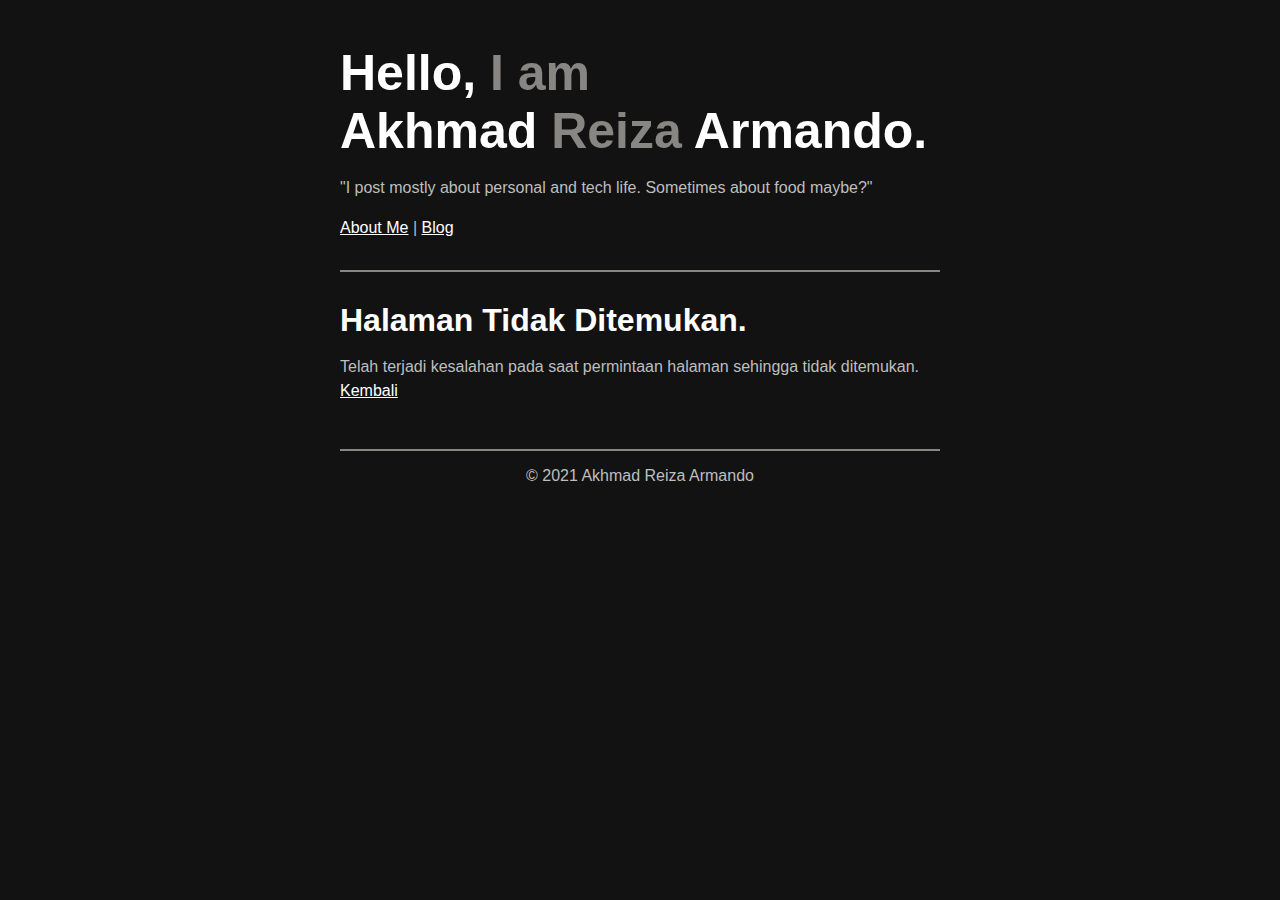
==== blog-dynamic.html @ cbc0546c "add nginx and dockerized the whole system" ====
<!DOCTYPE html>
<html lang="en">
<head>
    <meta charset="UTF-8">
    <meta http-equiv="X-UA-Compatible" content="IE=edge">
    <meta name="viewport" content="width=device-width, initial-scale=1.0">
    <title>Akhmad Reiza | Blog</title>
    <style>
        * {
            box-sizing: border-box;
        }

        html {
            height: 100%;
            scroll-behavior: smooth;
        }

        body {
            font-family: Arial, Helvetica, sans-serif;
            margin: 0;
            height: 100%;
            /* background-color: #343a40; */
            /* background-color: #1c1c1c; */
            /* background-color: #2d3142; */
            background-color: #121212;
        }

        .center {
            margin: auto;
            width: 60%;
            padding: 10px;
        }

        .content {
            height: 100%;
            width: 100%;
        }

        .content-left {
            margin: auto;
            width: 50%;
            padding: 10px 20px;
        }

        .content-left h1 {
            font-size: 50px;
            color: #FFFFFF;
            margin-bottom: 0;
        }

        .content-left p {
            line-height: 1.5;
            color: #bebebe;
        }

        .content-right {
            margin: auto;
            width: 50%;
            padding: 10px 20px;
        }

        .content-right h1 {
            color: #FFFFFF;
            margin: 0;
        }

        .content-right h2 {
            color: #FFFFFF;
        }

        .content-right h3 {
            margin: 10px 0px;
            color: #878683;
            font-size: 15px;
            font-weight: normal;
        }

        .content-right h4 {
            margin: 5px 0px;
            color: #FFFFFF;
        }

        .content-right h5 {
            margin: 5px 0px 10px 0px;
            color: #e5e5e5;
        }

        .content-right p, ul, li {
            color: #bebebe;
            line-height: 1.5;
        }

        .year {
            margin-left: 5px;
            color: #bebebe;
        }

        a {
            text-decoration: underline;
            color: #FFFFFF;
        }

        a:hover {
            color: #878683;
        }

        .nick {
            color: #878683;
        }

        .post-date{
            margin-top: 0;
            margin-bottom: 30px;
        }

        hr {
            height:2px;
            border-width:0;
            color:#878683;
            background-color:#878683;
        }

        .hr-header {
            margin: 30px 0px 10px;
        }

        .hr-footer {
            margin: 20px 0px;
        }

        .footer-copyright {
            width: 50%;
            height: 60px;
            margin: auto;
            padding: 0px 20px;
        }

        .footer-copyright p {
            text-align: center;
            color: #bebebe;
        }

        .footer-copyright hr {
            margin-bottom: 5px;
        }

        /* CSS for wordpress image */

        img {
            max-width: 100%;
            height: auto;
            text-align: center;
        }

        figure {
            max-width: 100%;
            height: auto;
            text-align: center;
            border:1px solid #878683;
            margin: 16px 0px;
        }

        figcaption {
            color: #878683;
            font-size: 12px;
            margin: 10px 0px;
        }

        /* CSS for wordpress image end */

        /* Use a media query to add a break point at 800px: */
        @media screen and (max-width: 1024px) {
            .content-left, .content-right, .footer-copyright {
                width: 80%;
            }
        }

        @media screen and (max-width: 420px) {
            .content-left, .content-right, .footer-copyright {
                width: 95%;
            }
            .content-left h1, .content-right h1 {
                font-size: 45px;
            }
            figure {
                margin: auto;
            }
        }

        @media screen and (max-width: 380px) {
            .content-left, .content-right, .footer-copyright {
                width: 95%;
            }
            .content-left h1, .content-right h1 {
                font-size: 40px;
            }
            figure {
                margin: auto;
            }
        }

        @media screen and (max-width: 345px) {
            .content-left, .content-right, .footer-copyright {
                width: 95%;
            }
            .content-left h1, .content-right h1 {
                font-size: 35px;
            }
            figure {
                margin: auto;
            }
        }
    </style>
</head>
<body>
    <div class="row">
        <div class="content">
            <div class="content-left">
                <h1>
                    Hello, <span class="nick">I am</span> </br>
                    Akhmad <span class="nick">Reiza</span> Armando.
                </h1>
                <p>"I post mostly about personal and tech life. Sometimes about food maybe?"</p>
                <p>
                    <a href="/">About Me</a> | 
                    <a href="/blog-list">Blog</a>
                </p>
                <hr class="hr-header">
            </div>
            <div class="content-right">
                <div class="content-container">
                    
                </div>
            </div>
            <div class="footer-copyright">
                <hr class="hr-footer" style="display: none;">
                <p class="p-footer" style="display: none;">&copy; 2021 Akhmad Reiza Armando</p>
            </div>
        </div>
    </div>
    <script>
        const params = new URLSearchParams(window.location.search)
        const postId = params.get('id')
        let postSlug = params.get('slug')
        const wpUrl = 'http://206.189.86.170:8000/wp-json';
        const contentContainer = document.querySelector('div.content-container');
        const hrFooter = document.querySelector('.hr-footer');
        const pFooter = document.querySelector('.p-footer');

        let postDate;
        let strPath = window.location.pathname;

        if (!postSlug) {
            postSlug = strPath.replace('/blog/', '')
        }

        if (!postId && !postSlug) {
            contentContainer.innerHTML = `
                        <h1>
                            Halaman Tidak Ditemukan.
                        </h1>
                        <p>Telah terjadi kesalahan pada saat permintaan halaman sehingga tidak ditemukan.
                        <a href="/">Kembali</a>
                        </p>
                    `;
        }

        if (postSlug) {
            fetch(wpUrl + '/wp/v2/posts?slug=' + postSlug)
            .then(response => response.json())
            .then(postList => {
                if (postList.length > 1) throw "slug search return more than one posts";
                data = postList[0]
                postDate = new Date(data.date).toDateString();
                hrFooter.style.display = 'block'
                pFooter.style.display = 'block'
                contentContainer.innerHTML = `
                        <h1>
                            ${data.title.rendered}
                        </h1>
                        <h3>
                            ${postDate}
                        </h3>
                        ${data.content.rendered}
                    `;
            })
            .catch(err => {
                console.log(err)
                hrFooter.style.display = 'block'
                pFooter.style.display = 'block'
                contentContainer.innerHTML = `
                        <h1>
                            Halaman Tidak Ditemukan.
                        </h1>
                        <p>Telah terjadi kesalahan pada saat permintaan halaman sehingga tidak ditemukan.
                        <a href="/">Kembali</a>
                        </p>
                    `;
            });
        } else if (postId) {
            fetch(wpUrl + '/wp/v2/posts/' + postId)
            .then(response => response.json())
            .then(data => {
                postDate = new Date(data.date).toDateString();
                hrFooter.style.display = 'block'
                pFooter.style.display = 'block'
                contentContainer.innerHTML = `
                        <hr>
                        <h1>
                            ${data.title.rendered}
                        </h1>
                        <h3>
                            ${postDate}
                        </h3>
                        ${data.content.rendered}
                    `;
            })
            .catch(err => {
                hrFooter.style.display = 'block'
                pFooter.style.display = 'block'
                contentContainer.innerHTML = `
                        <h1>
                            Halaman Tidak Ditemukan.
                        </h1>
                        <p>Telah terjadi kesalahan pada saat permintaan halaman sehingga tidak ditemukan.
                        <a href="/">Kembali</a>
                        </p>
                    `;
            });
        }

    </script>
</body>
</html>
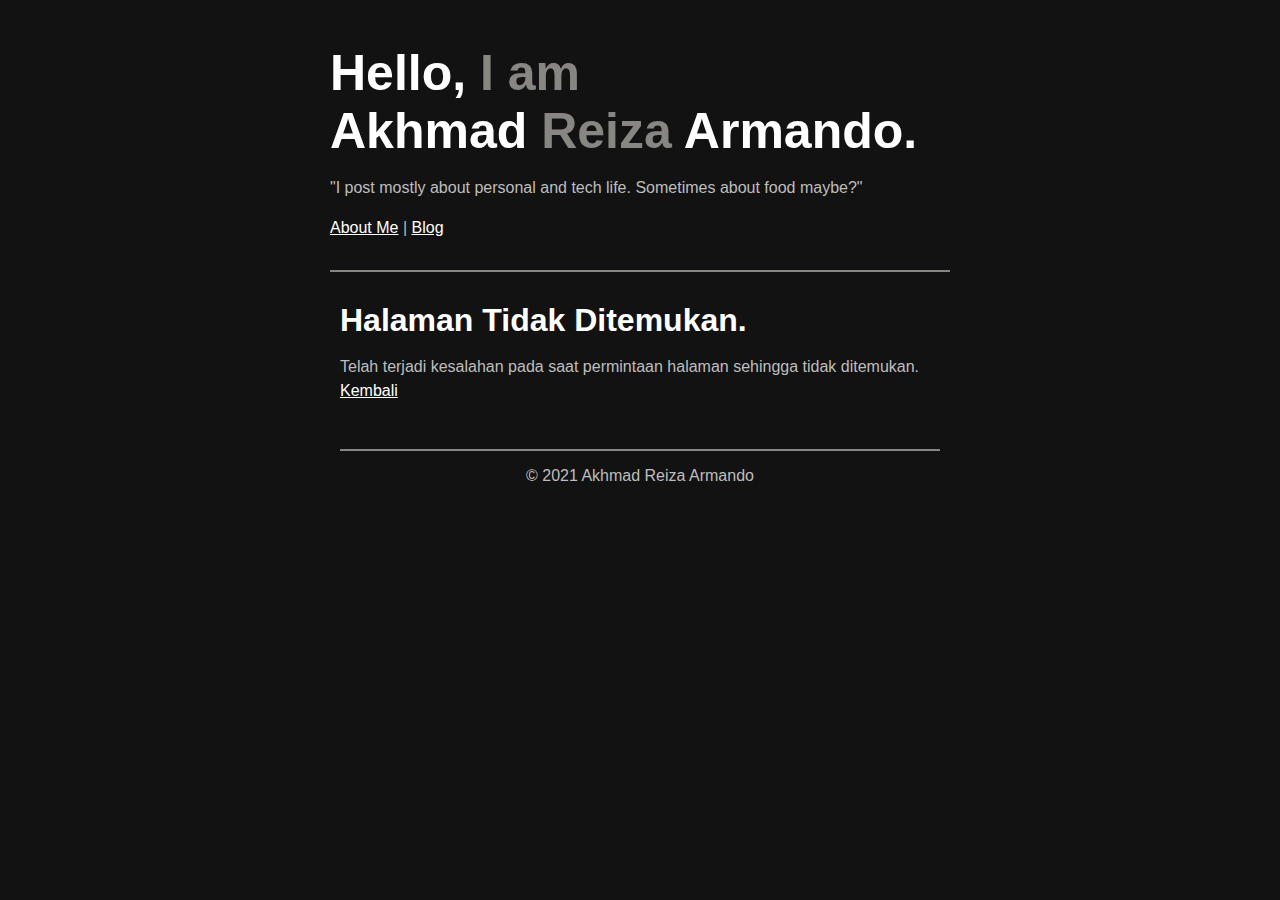
==== commit d95b2d61: "a little bit beautification" ====
--- a/blog-dynamic.html
+++ b/blog-dynamic.html
@@ -39,7 +39,7 @@
         .content-left {
             margin: auto;
             width: 50%;
-            padding: 10px 20px;
+            padding: 10px 10px;
         }
 
         .content-left h1 {
@@ -242,7 +242,7 @@
         const params = new URLSearchParams(window.location.search)
         const postId = params.get('id')
         let postSlug = params.get('slug')
-        const wpUrl = 'http://206.189.86.170:8000/wp-json';
+        const wpUrl = 'https://akhmadreiza.com/wp-json';
         const contentContainer = document.querySelector('div.content-container');
         const hrFooter = document.querySelector('.hr-footer');
         const pFooter = document.querySelector('.p-footer');
@@ -274,6 +274,7 @@
                 postDate = new Date(data.date).toDateString();
                 hrFooter.style.display = 'block'
                 pFooter.style.display = 'block'
+                let content = data.content.rendered
                 contentContainer.innerHTML = `
                         <h1>
                             ${data.title.rendered}
@@ -281,7 +282,7 @@
                         <h3>
                             ${postDate}
                         </h3>
-                        ${data.content.rendered}
+                        ${content.replace('http://206.189.86.170:8000', 'https://akhmadreiza.com')}
                     `;
             })
             .catch(err => {
@@ -304,6 +305,7 @@
                 postDate = new Date(data.date).toDateString();
                 hrFooter.style.display = 'block'
                 pFooter.style.display = 'block'
+                let content = data.content.rendered
                 contentContainer.innerHTML = `
                         <hr>
                         <h1>
@@ -312,7 +314,7 @@
                         <h3>
                             ${postDate}
                         </h3>
-                        ${data.content.rendered}
+                        ${content.replace('http://206.189.86.170:8000', 'https://akhmadreiza.com')}
                     `;
             })
             .catch(err => {
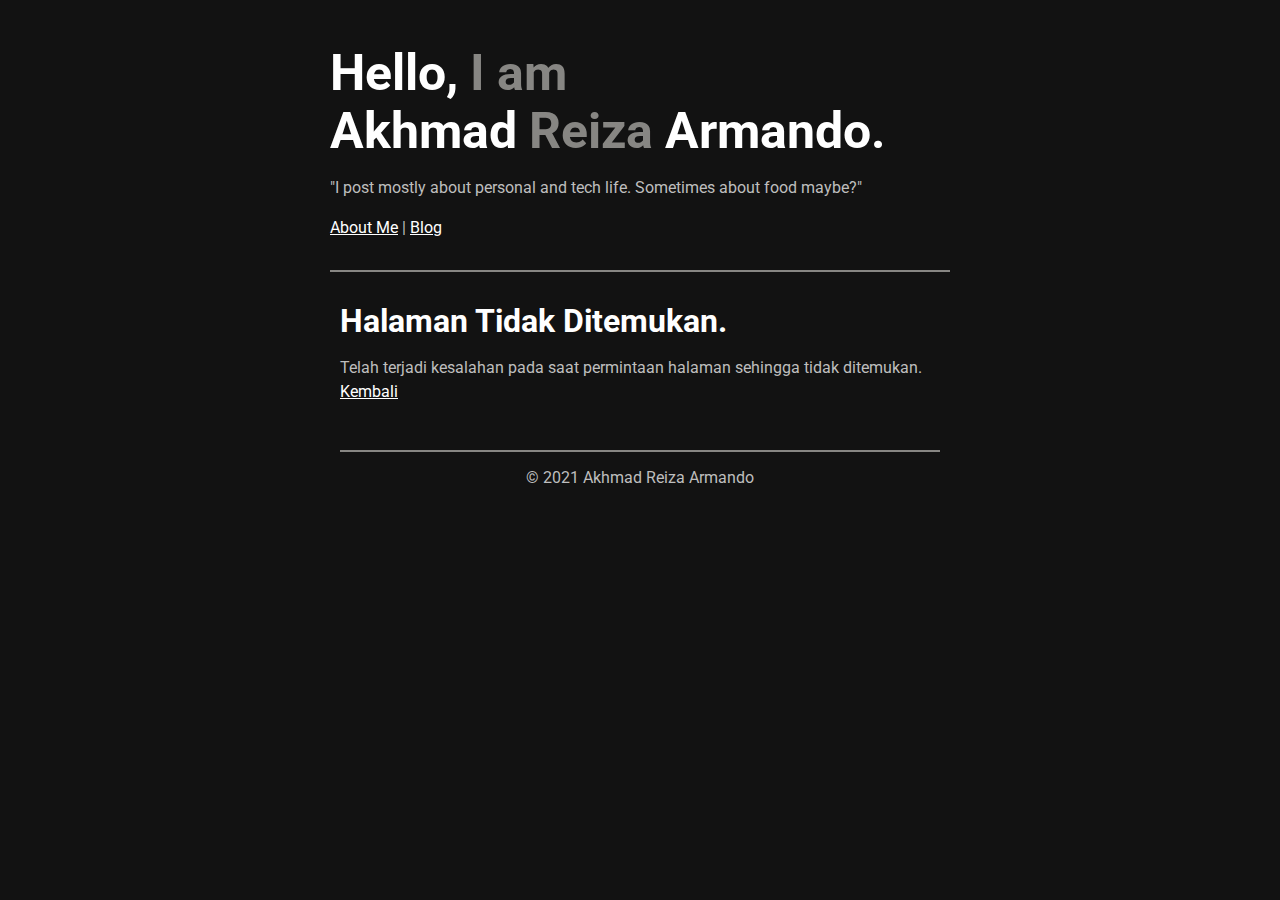
==== commit d53815cd: "change font to google roboto" ====
--- a/blog-dynamic.html
+++ b/blog-dynamic.html
@@ -4,6 +4,11 @@
     <meta charset="UTF-8">
     <meta http-equiv="X-UA-Compatible" content="IE=edge">
     <meta name="viewport" content="width=device-width, initial-scale=1.0">
+    <!-- google font start -->
+    <link rel="preconnect" href="https://fonts.googleapis.com">
+    <link rel="preconnect" href="https://fonts.gstatic.com" crossorigin>
+    <link href="https://fonts.googleapis.com/css2?family=Roboto&display=swap" rel="stylesheet">
+    <!-- google font end -->
     <title>Akhmad Reiza | Blog</title>
     <style>
         * {
@@ -16,7 +21,7 @@
         }
 
         body {
-            font-family: Arial, Helvetica, sans-serif;
+            font-family: 'Roboto', sans-serif;
             margin: 0;
             height: 100%;
             /* background-color: #343a40; */
